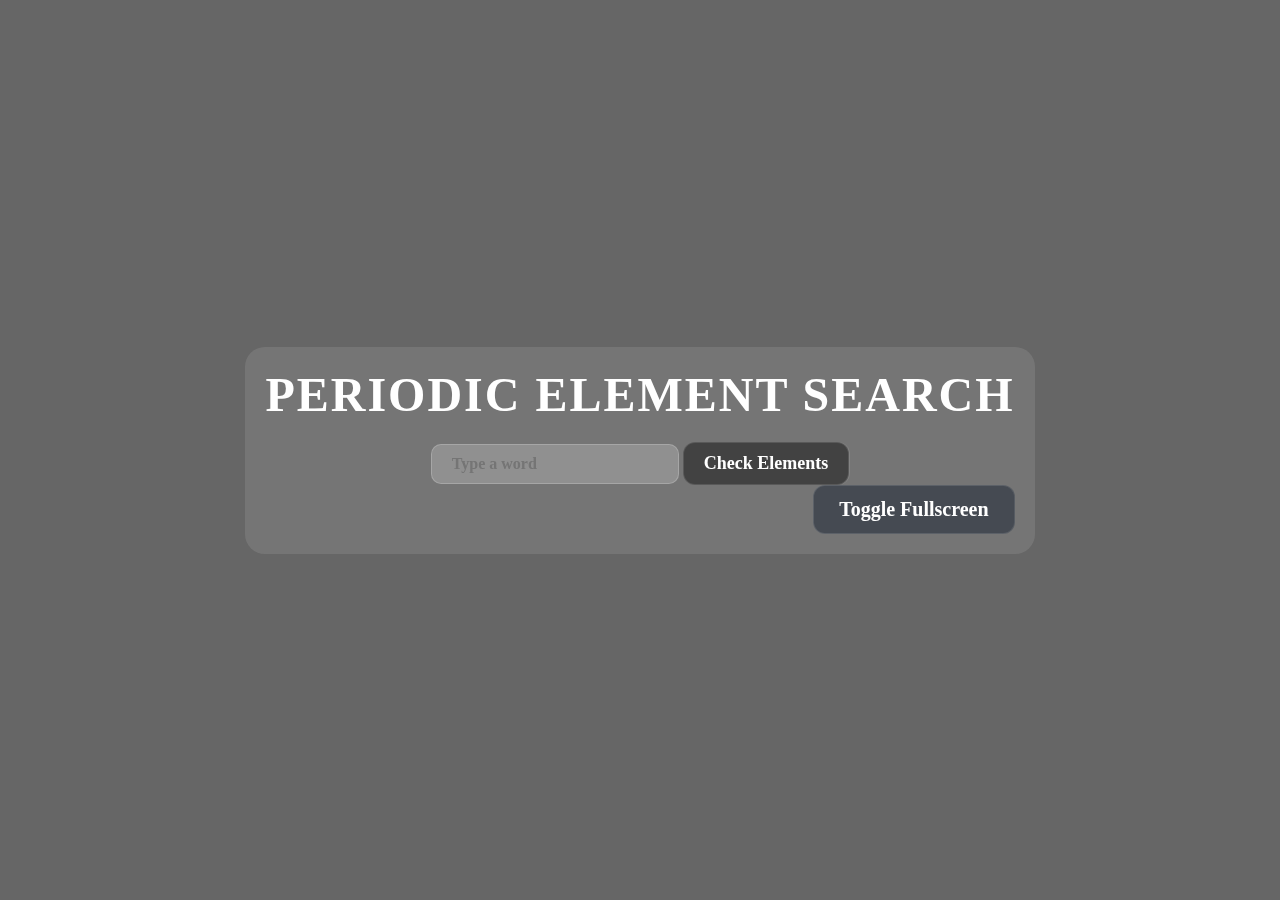
==== index.html @ af8c4e60 "Update index.html" ====
<!DOCTYPE html>
<html lang="en">
<head>
  <meta charset="UTF-8">
  <meta name="viewport" content="width=device-width, initial-scale=1.0">
  <title>Periodic Element Search - Glassmorphism Theme</title>
  <link href="https://fonts.cdnfonts.com/css/heart-breaking-bad" rel="stylesheet">
  <link rel="stylesheet" href="styles.css">
</head>
<body>
  <div class="background"></div>
  <div class="content">
    <h1>Periodic Element Search</h1>
    <input type="text" id="inputText" placeholder="Type a word">
    <button onclick="searchElements()">Check Elements</button>
    <div class="result-container" id="output"></div>
    <button class="fullscreen" onclick="toggleFullscreen()">Toggle Fullscreen</button>
  </div>
  <!-- Pop-up Modal -->
<div id="elementModal" class="modal">
  <div class="modal-content">
    <span class="close">&times;</span>
    <div id="modalDetails"></div>
  </div>
</div>
<script>


  // Sample data for the elements
const elements = {
  H: { symbol: "H", number: 1, name: "Hydrogen", weight: 1.008, state: "Gas", type: "Non-metal" },
  He: { symbol: "He", number: 2, name: "Helium", weight: 4.0026, state: "Gas", type: "Noble gas" },
  Li: { symbol: "Li", number: 3, name: "Lithium", weight: 6.94, state: "Solid", type: "Alkali metal" },
  Be: { symbol: "Be", number: 4, name: "Beryllium", weight: 9.0122, state: "Solid", type: "Alkaline earth metal" },
  B: { symbol: "B", number: 5, name: "Boron", weight: 10.81, state: "Solid", type: "Metalloid" },
  C: { symbol: "C", number: 6, name: "Carbon", weight: 12.011, state: "Solid", type: "Non-metal" },
  N: { symbol: "N", number: 7, name: "Nitrogen", weight: 14.007, state: "Gas", type: "Non-metal" },
  O: { symbol: "O", number: 8, name: "Oxygen", weight: 15.999, state: "Gas", type: "Non-metal" },
  F: { symbol: "F", number: 9, name: "Fluorine", weight: 18.998, state: "Gas", type: "Halogen" },
  Ne: { symbol: "Ne", number: 10, name: "Neon", weight: 20.180, state: "Gas", type: "Noble gas" },
  Na: { symbol: "Na", number: 11, name: "Sodium", weight: 22.990, state: "Solid", type: "Alkali metal" },
  Mg: { symbol: "Mg", number: 12, name: "Magnesium", weight: 24.305, state: "Solid", type: "Alkaline earth metal" },
  Al: { symbol: "Al", number: 13, name: "Aluminum", weight: 26.982, state: "Solid", type: "Post-transition metal" },
  Si: { symbol: "Si", number: 14, name: "Silicon", weight: 28.085, state: "Solid", type: "Metalloid" },
  P: { symbol: "P", number: 15, name: "Phosphorus", weight: 30.974, state: "Solid", type: "Non-metal" },
  S: { symbol: "S", number: 16, name: "Sulfur", weight: 32.065, state: "Solid", type: "Non-metal" },
  Cl: { symbol: "Cl", number: 17, name: "Chlorine", weight: 35.45, state: "Gas", type: "Halogen" },
  Ar: { symbol: "Ar", number: 18, name: "Argon", weight: 39.948, state: "Gas", type: "Noble gas" },
  K: { symbol: "K", number: 19, name: "Potassium", weight: 39.098, state: "Solid", type: "Alkali metal" },
  Ca: { symbol: "Ca", number: 20, name: "Calcium", weight: 40.078, state: "Solid", type: "Alkaline earth metal" },
  // Add more elements here as needed...
};

// Utility to generate HTML for an element button
function createElementButton(symbol) {
  const element = elements[symbol];
  return `<button class="element" data-symbol="${symbol}" onclick="showElementDetails('${symbol}')">${element.symbol}</button>`;
}

// Search function
function searchElements(query) {
  const searchQuery = query.toLowerCase();
  const filteredSymbols = Object.keys(elements).filter(symbol => {
    const element = elements[symbol];
    return (
      element.symbol.toLowerCase().includes(searchQuery) ||
      element.name.toLowerCase().includes(searchQuery)
    );
  });

  // Render the filtered elements
  const container = document.getElementById("elementsContainer");
  container.innerHTML = filteredSymbols.map(createElementButton).join("");
}

// Show element details in a modal
function showElementDetails(symbol) {
  const element = elements[symbol];
  const modal = document.getElementById("elementModal");
  const modalContent = modal.querySelector(".modal-content");

  modalContent.innerHTML = `
    <h2>${element.name} (${element.symbol})</h2>
    <p>Atomic Number: ${element.number}</p>
    <p>Atomic Weight: ${element.weight}</p>
    <p>State: ${element.state}</p>
    <p>Type: ${element.type}</p>
  `;

  modal.style.display = "block";
}

// Close the modal
function closeModal() {
  const modal = document.getElementById("elementModal");
  modal.style.display = "none";
}

// Toggle fullscreen mode
function toggleFullscreen() {
  const container = document.getElementById("elementsContainer");
  if (!document.fullscreenElement) {
    container.requestFullscreen().catch(err => {
      console.error("Error attempting to enable fullscreen mode:", err);
    });
  } else {
    document.exitFullscreen();
  }
}

// Event listener for search input
document.getElementById("searchInput").addEventListener("input", (e) => {
  searchElements(e.target.value);
});

// Event listener for closing the modal
document.getElementById("closeModalBtn").addEventListener("click", closeModal);

// Event listener for fullscreen button
document.getElementById("fullscreenBtn").addEventListener("click", toggleFullscreen);

// On page load, show all elements
window.onload = function () {
  const container = document.getElementById("elementsContainer");
  container.innerHTML = Object.keys(elements).map(createElementButton).join("");
};
</script>


</body>
</html>
---- styles.css ----
* {
    font-family: 'Times New Roman', Times, serif;
    font-weight: bold;
    margin: 0;
    padding: 0;
}

body {
  margin: 0;
  padding: 0;
  text-align: center;
  height: 100vh;
  background-color: rgba(0, 0, 0, 0.6);
  display: flex;
  justify-content: center;
  align-items: center;
}

.background {
  position: absolute;
  top: 0;
  left: 0;
  width: 100%;
  height: 100%;
  background-image: url('https://c4.wallpaperflare.com/wallpaper/230/266/383/breaking-bad-macbook-hd-wallpaper-preview.jpg');
  background-size: cover;
  background-position: center;
  background-repeat: no-repeat;
  filter: blur(10px);
  z-index: -1;
}

.content {
  position: relative;
  z-index: 1;
  color: #e2e2e2;
  padding: 20px;
  background: rgba(255, 255, 255, 0.1); /* Glass effect */
  border-radius: 20px;
  backdrop-filter: blur(15px) saturate(150%);
  -webkit-backdrop-filter: blur(15px) saturate(150%);
}

h1 {
  color: #fff;
  font-size: 3em;
  text-transform: uppercase;
  letter-spacing: 2px;
  margin-bottom: 20px;
}

input[type="text"] {
  padding: 10px 20px;
  border-radius: 10px;
  border: 1px solid rgba(255, 255, 255, 0.2);
  background-color: rgba(255, 255, 255, 0.1);
  color: #fff;
  font-size: 16px;
  margin-bottom: 20px;
  backdrop-filter: blur(10px);
  -webkit-backdrop-filter: blur(10px);
}

button {
  padding: 10px 20px;
  background-color: rgba(0, 0, 0, 0.5);
  color: white;
  border-radius: 12px;
  border: 1px solid rgba(255, 255, 255, 0.125);
  font-size: 18px;
  cursor: pointer;
  backdrop-filter: blur(10px) saturate(120%);
  -webkit-backdrop-filter: blur(10px) saturate(120%);
}

button:hover {
  background-color: rgba(0, 0, 0, 0.7);
}

button.fullscreen {
  position: fixed;
  bottom: 20px;
  right: 20px;
  padding: 12px 25px;
  background-color: rgba(17, 25, 40, 0.54);
  border-radius: 12px;
  border: 1px solid rgba(255, 255, 255, 0.125);
  color: white;
  font-size: 20px;
  backdrop-filter: blur(10px) saturate(142%);
  -webkit-backdrop-filter: blur(10px) saturate(142%);
}

.result-container {
  margin-top: 30px;
  display: flex;
  flex-wrap: wrap;
  justify-content: center;
}

.symbol-box {
  width: 150px;
  margin: 10px;
  background: rgba(255, 255, 255, 0.15);
  border-radius: 10px;
  padding: 10px;
  cursor: pointer;
  backdrop-filter: blur(10px);
}

.symbol-box:hover {
  background: rgba(255, 255, 255, 0.25);
}

.atomic-number {
  font-size: 1.2em;
  color: #fff;
}

.element-symbol {
  font-size: 2em;
  color: #fff;
}

.element-name {
  font-size: 1.2em;
  color: #fff;
  text-transform: capitalize;
}

.modal {
  display: none;
  position: fixed;
  z-index: 1000;
  left: 0;
  top: 0;
  width: 100%;
  height: 100%;
  background-color: rgba(0, 0, 0, 0.8);
}

.modal-content {
  position: absolute;
  top: 50%;
  left: 50%;
  transform: translate(-50%, -50%);
  background-color: rgba(255, 255, 255, 0.1);
  color: #fff;
  padding: 30px;
  border-radius: 15px;
  backdrop-filter: blur(10px);
}

.close {
  color: white;
  font-size: 30px;
  position: absolute;
  top: 10px;
  right: 20px;
  cursor: pointer;
}

.close:hover {
  color: #ddd;
}
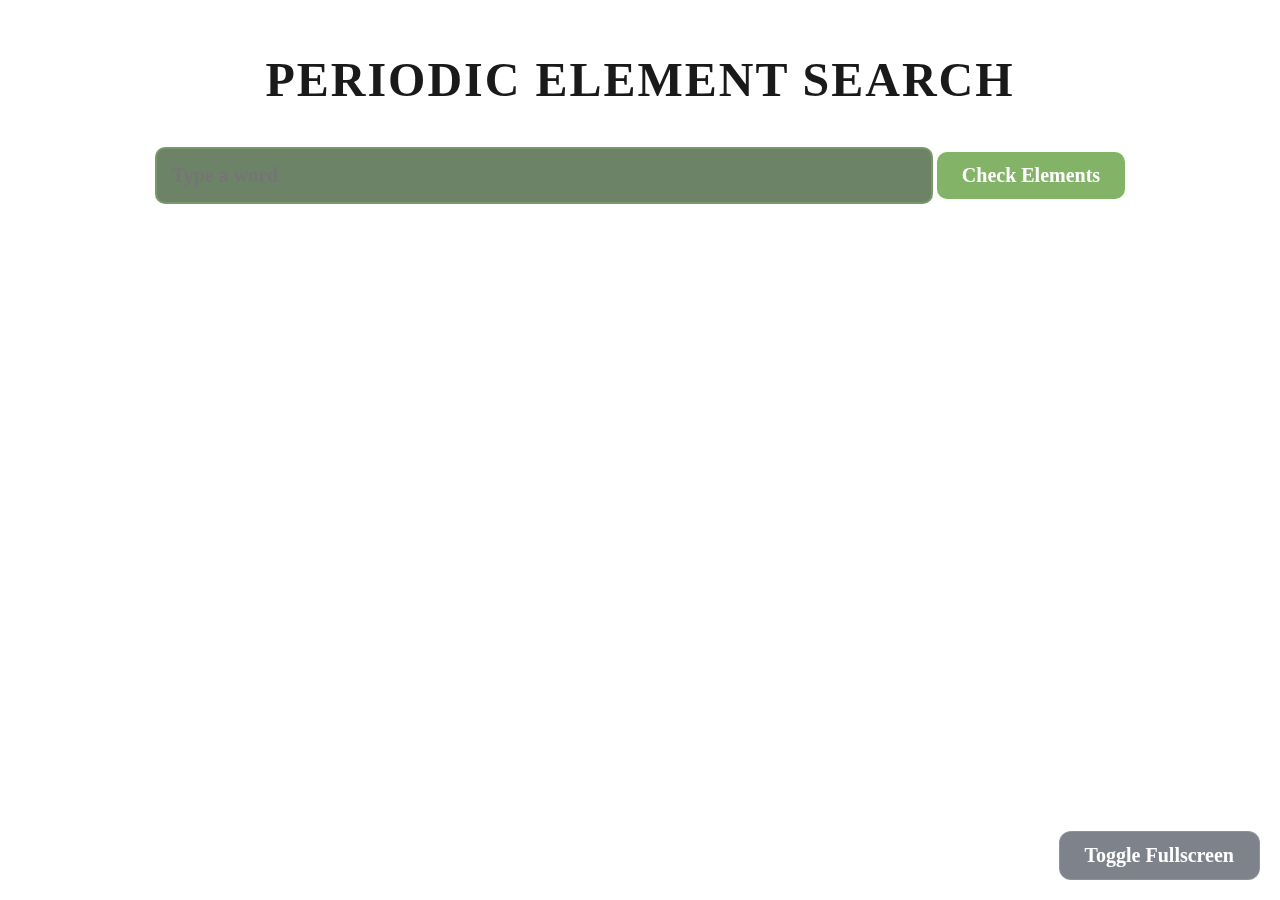
==== commit 8b4f5d27: "Update index.html" ====
--- a/index.html
+++ b/index.html
@@ -16,117 +16,47 @@
     <div class="result-container" id="output"></div>
     <button class="fullscreen" onclick="toggleFullscreen()">Toggle Fullscreen</button>
   </div>
-  <!-- Pop-up Modal -->
-<div id="elementModal" class="modal">
-  <div class="modal-content">
-    <span class="close">&times;</span>
-    <div id="modalDetails"></div>
-  </div>
-</div>
-<script>
+  <script>
+    const elements = {
+      H: { symbol: "H", number: 1, name: "Hydrogen", weight: 1.008, state: "Gas", type: "Non-metal" },
+      He: { symbol: "He", number: 2, name: "Helium", weight: 4.0026, state: "Gas", type: "Noble gas" },
+      // Add remaining elements here...
+    };
 
+    function searchElements() {
+      const inputText = document.getElementById("inputText").value.toLowerCase();
+      const output = document.getElementById("output");
+      output.innerHTML = ""; // Clear previous results
 
-  // Sample data for the elements
-const elements = {
-  H: { symbol: "H", number: 1, name: "Hydrogen", weight: 1.008, state: "Gas", type: "Non-metal" },
-  He: { symbol: "He", number: 2, name: "Helium", weight: 4.0026, state: "Gas", type: "Noble gas" },
-  Li: { symbol: "Li", number: 3, name: "Lithium", weight: 6.94, state: "Solid", type: "Alkali metal" },
-  Be: { symbol: "Be", number: 4, name: "Beryllium", weight: 9.0122, state: "Solid", type: "Alkaline earth metal" },
-  B: { symbol: "B", number: 5, name: "Boron", weight: 10.81, state: "Solid", type: "Metalloid" },
-  C: { symbol: "C", number: 6, name: "Carbon", weight: 12.011, state: "Solid", type: "Non-metal" },
-  N: { symbol: "N", number: 7, name: "Nitrogen", weight: 14.007, state: "Gas", type: "Non-metal" },
-  O: { symbol: "O", number: 8, name: "Oxygen", weight: 15.999, state: "Gas", type: "Non-metal" },
-  F: { symbol: "F", number: 9, name: "Fluorine", weight: 18.998, state: "Gas", type: "Halogen" },
-  Ne: { symbol: "Ne", number: 10, name: "Neon", weight: 20.180, state: "Gas", type: "Noble gas" },
-  Na: { symbol: "Na", number: 11, name: "Sodium", weight: 22.990, state: "Solid", type: "Alkali metal" },
-  Mg: { symbol: "Mg", number: 12, name: "Magnesium", weight: 24.305, state: "Solid", type: "Alkaline earth metal" },
-  Al: { symbol: "Al", number: 13, name: "Aluminum", weight: 26.982, state: "Solid", type: "Post-transition metal" },
-  Si: { symbol: "Si", number: 14, name: "Silicon", weight: 28.085, state: "Solid", type: "Metalloid" },
-  P: { symbol: "P", number: 15, name: "Phosphorus", weight: 30.974, state: "Solid", type: "Non-metal" },
-  S: { symbol: "S", number: 16, name: "Sulfur", weight: 32.065, state: "Solid", type: "Non-metal" },
-  Cl: { symbol: "Cl", number: 17, name: "Chlorine", weight: 35.45, state: "Gas", type: "Halogen" },
-  Ar: { symbol: "Ar", number: 18, name: "Argon", weight: 39.948, state: "Gas", type: "Noble gas" },
-  K: { symbol: "K", number: 19, name: "Potassium", weight: 39.098, state: "Solid", type: "Alkali metal" },
-  Ca: { symbol: "Ca", number: 20, name: "Calcium", weight: 40.078, state: "Solid", type: "Alkaline earth metal" },
-  // Add more elements here as needed...
-};
+      const results = Object.values(elements).filter(element =>
+        element.name.toLowerCase().includes(inputText)
+      );
 
-// Utility to generate HTML for an element button
-function createElementButton(symbol) {
-  const element = elements[symbol];
-  return `<button class="element" data-symbol="${symbol}" onclick="showElementDetails('${symbol}')">${element.symbol}</button>`;
-}
+      if (results.length > 0) {
+        results.forEach(element => {
+          const elementDiv = document.createElement("div");
+          elementDiv.classList.add("element-card");
+          elementDiv.innerHTML = `
+            <h2>${element.name} (${element.symbol})</h2>
+            <p>Atomic Number: ${element.number}</p>
+            <p>Atomic Weight: ${element.weight}</p>
+            <p>State: ${element.state}</p>
+            <p>Type: ${element.type}</p>
+          `;
+          output.appendChild(elementDiv);
+        });
+      } else {
+        output.innerHTML = "<p>No elements found.</p>";
+      }
+    }
 
-// Search function
-function searchElements(query) {
-  const searchQuery = query.toLowerCase();
-  const filteredSymbols = Object.keys(elements).filter(symbol => {
-    const element = elements[symbol];
-    return (
-      element.symbol.toLowerCase().includes(searchQuery) ||
-      element.name.toLowerCase().includes(searchQuery)
-    );
-  });
-
-  // Render the filtered elements
-  const container = document.getElementById("elementsContainer");
-  container.innerHTML = filteredSymbols.map(createElementButton).join("");
-}
-
-// Show element details in a modal
-function showElementDetails(symbol) {
-  const element = elements[symbol];
-  const modal = document.getElementById("elementModal");
-  const modalContent = modal.querySelector(".modal-content");
-
-  modalContent.innerHTML = `
-    <h2>${element.name} (${element.symbol})</h2>
-    <p>Atomic Number: ${element.number}</p>
-    <p>Atomic Weight: ${element.weight}</p>
-    <p>State: ${element.state}</p>
-    <p>Type: ${element.type}</p>
-  `;
-
-  modal.style.display = "block";
-}
-
-// Close the modal
-function closeModal() {
-  const modal = document.getElementById("elementModal");
-  modal.style.display = "none";
-}
-
-// Toggle fullscreen mode
-function toggleFullscreen() {
-  const container = document.getElementById("elementsContainer");
-  if (!document.fullscreenElement) {
-    container.requestFullscreen().catch(err => {
-      console.error("Error attempting to enable fullscreen mode:", err);
-    });
-  } else {
-    document.exitFullscreen();
-  }
-}
-
-// Event listener for search input
-document.getElementById("searchInput").addEventListener("input", (e) => {
-  searchElements(e.target.value);
-});
-
-// Event listener for closing the modal
-document.getElementById("closeModalBtn").addEventListener("click", closeModal);
-
-// Event listener for fullscreen button
-document.getElementById("fullscreenBtn").addEventListener("click", toggleFullscreen);
-
-// On page load, show all elements
-window.onload = function () {
-  const container = document.getElementById("elementsContainer");
-  container.innerHTML = Object.keys(elements).map(createElementButton).join("");
-};
-</script>
-
-
+    function toggleFullscreen() {
+      if (!document.fullscreenElement) {
+        document.documentElement.requestFullscreen();
+      } else {
+        document.exitFullscreen();
+      }
+    }
+  </script>
 </body>
 </html>
-
--- a/styles.css
+++ b/styles.css
@@ -1,165 +1,212 @@
+
 * {
-    font-family: 'Times New Roman', Times, serif;
-    font-weight: bold;
-    margin: 0;
-    padding: 0;
-}
-
+  font-family: 'Times New Roman', Times, serif;
+  font-weight: bold;
+}
 body {
-  margin: 0;
-  padding: 0;
-  text-align: center;
-  height: 100vh;
-  background-color: rgba(0, 0, 0, 0.6);
-  display: flex;
-  justify-content: center;
-  align-items: center;
+margin: 0;
+padding: 0;
+text-align: center;
+height: auto; /* Full viewport height */
 }
 
 .background {
-  position: absolute;
-  top: 0;
-  left: 0;
-  width: 100%;
-  height: 100%;
-  background-image: url('https://c4.wallpaperflare.com/wallpaper/230/266/383/breaking-bad-macbook-hd-wallpaper-preview.jpg');
-  background-size: cover;
-  background-position: center;
-  background-repeat: no-repeat;
-  filter: blur(10px);
-  z-index: -1;
+position: fixed;
+top: 0;
+left: 0;
+width: 100%;
+height: 100%;
+background-image: url('https://c4.wallpaperflare.com/wallpaper/230/266/383/breaking-bad-macbook-hd-wallpaper-preview.jpg');
+background-size: cover;
+background-position: center;
+background-repeat: no-repeat;
+filter: blur(10px);
+z-index: 0;
 }
 
 .content {
-  position: relative;
-  z-index: 1;
-  color: #e2e2e2;
+position: relative;
+z-index: 1;
+color: #e2e2e2;
+padding: 20px;
+}
+
+h1 {
+color: #1a1a1a;
+font-size: 3em;
+text-transform: uppercase;
+letter-spacing: 2px;
+margin-bottom: 20px;
+}
+
+button.fullscreen {
+position: fixed;
+bottom: 20px;
+right: 20px;
+padding: 12px 25px;
+background-color: rgba(17, 25, 40, 0.54);
+border-radius: 12px;
+border: 1px solid rgba(255, 255, 255, 0.125);
+color: white;
+font-size: 20px;
+backdrop-filter: blur(10px) saturate(142%);
+-webkit-backdrop-filter: blur(10px) saturate(142%);
+transition: background-color 0.3s;
+cursor: pointer;
+}
+
+.fullscreen:hover {
+background-color: rgba(30, 40, 55, 0.7);
+}
+
+input[type="text"] {
+width: 60%;
+padding: 15px;
+margin: 20px 0;
+border: 2px solid rgba(130, 179, 102, 0.5);
+border-radius: 10px;
+font-size: 20px;
+background-color: rgba(47, 79, 39, 0.7);
+color: #e2e2e2;
+backdrop-filter: blur(10px);
+transition: border-color 0.3s;
+}
+
+input[type="text"]:focus {
+border-color: #82b366;
+outline: none;
+}
+
+button {
+padding: 12px 25px;
+background-color: #82b366;
+color: white;
+border: none;
+border-radius: 10px;
+font-size: 20px;
+cursor: pointer;
+transition: background-color 0.3s;
+}
+
+button:hover {
+background-color: #6f9c53;
+}
+
+.result-container {
+margin-top: 30px;
+display: flex;
+flex-wrap: wrap;
+justify-content: center;
+}
+
+.columns {
+display: flex;
+justify-content: center;
+}
+
+.word-row {
+margin-right: 30px;
+display: flex;
+flex-direction: row;
+}
+
+.normal-text {
+color: #fffa0a;
+font-size: 100px;
+text-align: center;
+margin-right: 10px;
+}
+
+.symbol-box {
+width: 100px;
+height: 100px;
+background: rgb(30 79 2 / 70%);
+color: white;
+display: flex;
+flex-direction: column;
+justify-content: center;
+align-items: center;
+border: 2px solid rgb(60 223 28 / 45%);
+backdrop-filter: blur(10px);
+box-shadow: 0 4px 30px rgb(243 253 255 / 0%);
+animation: fadeIn 0.5s ease-in-out;
+}
+
+@keyframes fadeIn {
+from {
+  opacity: 0;
+  transform: translateY(10px);
+}
+to {
+  opacity: 1;
+  transform: translateY(0);
+}
+}
+
+.atomic-number {
+font-size: 1.2rem;
+position: relative;
+top: 10px;
+right: 30px;
+}
+
+.element-symbol {
+font-size: 3rem;
+margin: 0;
+}
+
+.element-name {
+font-size: 1rem;
+margin-top: 3px;
+}
+  /* Hover effect for symbol-box */
+
+
+/* Modal styles */
+.modal {
+display: none; /* Hidden by default */
+position: fixed;
+z-index: 1;
+left: 0;
+top: 0;
+width: 100%;
+height: 100%;
+
+}
+.modal-content {
+text-align: center;
+   background-color: rgb(120 217 77 / 36%);
+  margin-top: 20%;
+margin-left: 5%;
   padding: 20px;
-  background: rgba(255, 255, 255, 0.1); /* Glass effect */
-  border-radius: 20px;
-  backdrop-filter: blur(15px) saturate(150%);
-  -webkit-backdrop-filter: blur(15px) saturate(150%);
-}
-
-h1 {
-  color: #fff;
-  font-size: 3em;
-  text-transform: uppercase;
-  letter-spacing: 2px;
-  margin-bottom: 20px;
-}
-
-input[type="text"] {
-  padding: 10px 20px;
+  border: 1px solid #888;
+  width: 20%;
   border-radius: 10px;
-  border: 1px solid rgba(255, 255, 255, 0.2);
-  background-color: rgba(255, 255, 255, 0.1);
-  color: #fff;
-  font-size: 16px;
-  margin-bottom: 20px;
-  backdrop-filter: blur(10px);
-  -webkit-backdrop-filter: blur(10px);
-}
-
-button {
-  padding: 10px 20px;
-  background-color: rgba(0, 0, 0, 0.5);
-  color: white;
-  border-radius: 12px;
-  border: 1px solid rgba(255, 255, 255, 0.125);
-  font-size: 18px;
-  cursor: pointer;
-  backdrop-filter: blur(10px) saturate(120%);
-  -webkit-backdrop-filter: blur(10px) saturate(120%);
-}
-
-button:hover {
-  background-color: rgba(0, 0, 0, 0.7);
-}
-
-button.fullscreen {
-  position: fixed;
-  bottom: 20px;
-  right: 20px;
-  padding: 12px 25px;
-  background-color: rgba(17, 25, 40, 0.54);
-  border-radius: 12px;
-  border: 1px solid rgba(255, 255, 255, 0.125);
-  color: white;
-  font-size: 20px;
-  backdrop-filter: blur(10px) saturate(142%);
-  -webkit-backdrop-filter: blur(10px) saturate(142%);
-}
-
-.result-container {
-  margin-top: 30px;
-  display: flex;
-  flex-wrap: wrap;
-  justify-content: center;
-}
-
-.symbol-box {
-  width: 150px;
-  margin: 10px;
-  background: rgba(255, 255, 255, 0.15);
-  border-radius: 10px;
-  padding: 10px;
-  cursor: pointer;
-  backdrop-filter: blur(10px);
-}
-
-.symbol-box:hover {
-  background: rgba(255, 255, 255, 0.25);
-}
-
-.atomic-number {
-  font-size: 1.2em;
-  color: #fff;
-}
-
-.element-symbol {
-  font-size: 2em;
-  color: #fff;
-}
-
-.element-name {
-  font-size: 1.2em;
-  color: #fff;
-  text-transform: capitalize;
-}
-
-.modal {
-  display: none;
-  position: fixed;
-  z-index: 1000;
-  left: 0;
-  top: 0;
-  width: 100%;
-  height: 100%;
-  background-color: rgba(0, 0, 0, 0.8);
-}
-
-.modal-content {
-  position: absolute;
-  top: 50%;
-  left: 50%;
-  transform: translate(-50%, -50%);
-  background-color: rgba(255, 255, 255, 0.1);
-  color: #fff;
-  padding: 30px;
-  border-radius: 15px;
-  backdrop-filter: blur(10px);
+  /* backdrop-filter: blur(10px);
 }
 
 .close {
-  color: white;
-  font-size: 30px;
-  position: absolute;
-  top: 10px;
-  right: 20px;
-  cursor: pointer;
-}
-
-.close:hover {
-  color: #ddd;
-}
+color: #aaa;
+float: right;
+font-size: 28px;
+font-weight: bold;
+}
+
+.close:hover,
+.close:focus {
+color: black;
+text-decoration: none;
+cursor: pointer;
+}
+
+#modalDetails {
+text-align: left;
+}
+
+#modalDetails h2 {
+font-size: 2rem;
+}
+
+#modalDetails p {
+font-size: 1.2rem;
+}
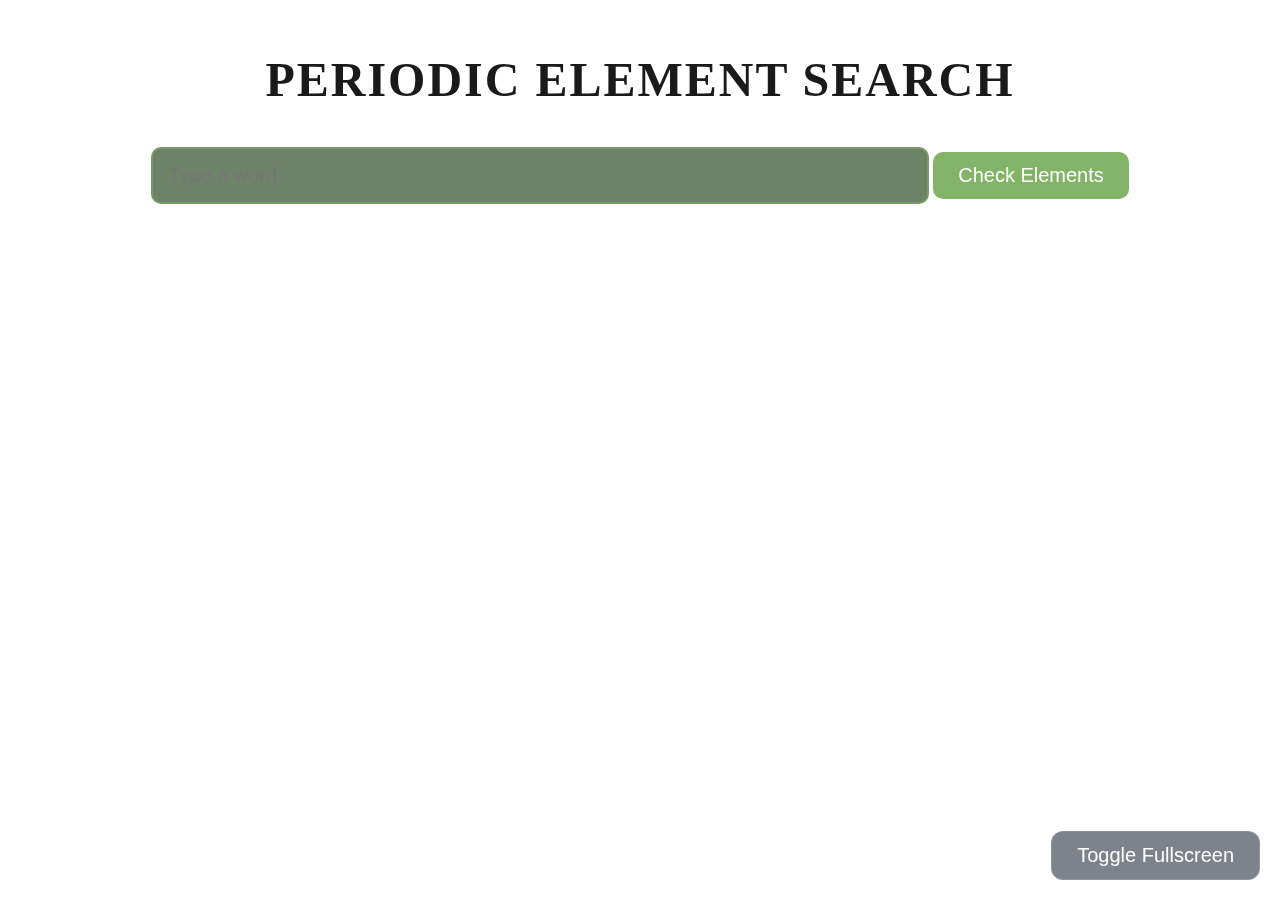
==== commit 43517cd9: "Update index.html" ====
--- a/index.html
+++ b/index.html
@@ -16,47 +16,6 @@
     <div class="result-container" id="output"></div>
     <button class="fullscreen" onclick="toggleFullscreen()">Toggle Fullscreen</button>
   </div>
-  <script>
-    const elements = {
-      H: { symbol: "H", number: 1, name: "Hydrogen", weight: 1.008, state: "Gas", type: "Non-metal" },
-      He: { symbol: "He", number: 2, name: "Helium", weight: 4.0026, state: "Gas", type: "Noble gas" },
-      // Add remaining elements here...
-    };
-
-    function searchElements() {
-      const inputText = document.getElementById("inputText").value.toLowerCase();
-      const output = document.getElementById("output");
-      output.innerHTML = ""; // Clear previous results
-
-      const results = Object.values(elements).filter(element =>
-        element.name.toLowerCase().includes(inputText)
-      );
-
-      if (results.length > 0) {
-        results.forEach(element => {
-          const elementDiv = document.createElement("div");
-          elementDiv.classList.add("element-card");
-          elementDiv.innerHTML = `
-            <h2>${element.name} (${element.symbol})</h2>
-            <p>Atomic Number: ${element.number}</p>
-            <p>Atomic Weight: ${element.weight}</p>
-            <p>State: ${element.state}</p>
-            <p>Type: ${element.type}</p>
-          `;
-          output.appendChild(elementDiv);
-        });
-      } else {
-        output.innerHTML = "<p>No elements found.</p>";
-      }
-    }
-
-    function toggleFullscreen() {
-      if (!document.fullscreenElement) {
-        document.documentElement.requestFullscreen();
-      } else {
-        document.exitFullscreen();
-      }
-    }
-  </script>
+  <script src="sxript.js"></script>
 </body>
 </html>
--- a/styles.css
+++ b/styles.css
@@ -1,212 +1,136 @@
-
-* {
-  font-family: 'Times New Roman', Times, serif;
-  font-weight: bold;
-}
 body {
-margin: 0;
-padding: 0;
-text-align: center;
-height: auto; /* Full viewport height */
+  margin: 0;
+  padding: 0;
+  text-align: center;
+  height: auto;
 }
 
 .background {
-position: fixed;
-top: 0;
-left: 0;
-width: 100%;
-height: 100%;
-background-image: url('https://c4.wallpaperflare.com/wallpaper/230/266/383/breaking-bad-macbook-hd-wallpaper-preview.jpg');
-background-size: cover;
-background-position: center;
-background-repeat: no-repeat;
-filter: blur(10px);
-z-index: 0;
+  position: fixed;
+  top: 0;
+  left: 0;
+  width: 100%;
+  height: 100%;
+  background-image: url('https://c4.wallpaperflare.com/wallpaper/230/266/383/breaking-bad-macbook-hd-wallpaper-preview.jpg');
+  background-size: cover;
+  background-position: center;
+  background-repeat: no-repeat;
+  filter: blur(10px);
+  z-index: 0;
 }
 
 .content {
-position: relative;
-z-index: 1;
-color: #e2e2e2;
-padding: 20px;
+  position: relative;
+  z-index: 1;
+  color: #e2e2e2;
+  padding: 20px;
 }
 
 h1 {
-color: #1a1a1a;
-font-size: 3em;
-text-transform: uppercase;
-letter-spacing: 2px;
-margin-bottom: 20px;
+  color: #1a1a1a;
+  font-size: 3em;
+  text-transform: uppercase;
+  letter-spacing: 2px;
+  margin-bottom: 20px;
 }
 
-button.fullscreen {
-position: fixed;
-bottom: 20px;
-right: 20px;
-padding: 12px 25px;
-background-color: rgba(17, 25, 40, 0.54);
-border-radius: 12px;
-border: 1px solid rgba(255, 255, 255, 0.125);
-color: white;
-font-size: 20px;
-backdrop-filter: blur(10px) saturate(142%);
--webkit-backdrop-filter: blur(10px) saturate(142%);
-transition: background-color 0.3s;
-cursor: pointer;
+input[type="text"] {
+  width: 60%;
+  padding: 15px;
+  margin: 20px 0;
+  border: 2px solid rgba(130, 179, 102, 0.5);
+  border-radius: 10px;
+  font-size: 20px;
+  background-color: rgba(47, 79, 39, 0.7);
+  color: #e2e2e2;
+  backdrop-filter: blur(10px);
+  transition: border-color 0.3s;
+}
+
+input[type="text"]:focus {
+  border-color: #82b366;
+  outline: none;
+}
+
+button {
+  padding: 12px 25px;
+  background-color: #82b366;
+  color: white;
+  border: none;
+  border-radius: 10px;
+  font-size: 20px;
+  cursor: pointer;
+  transition: background-color 0.3s;
+}
+
+button:hover {
+  background-color: #6f9c53;
+}
+
+.fullscreen {
+  position: fixed;
+  bottom: 20px;
+  right: 20px;
+  padding: 12px 25px;
+  background-color: rgba(17, 25, 40, 0.54);
+  border-radius: 12px;
+  border: 1px solid rgba(255, 255, 255, 0.125);
+  color: white;
+  font-size: 20px;
+  backdrop-filter: blur(10px) saturate(142%);
+  transition: background-color 0.3s;
 }
 
 .fullscreen:hover {
-background-color: rgba(30, 40, 55, 0.7);
-}
-
-input[type="text"] {
-width: 60%;
-padding: 15px;
-margin: 20px 0;
-border: 2px solid rgba(130, 179, 102, 0.5);
-border-radius: 10px;
-font-size: 20px;
-background-color: rgba(47, 79, 39, 0.7);
-color: #e2e2e2;
-backdrop-filter: blur(10px);
-transition: border-color 0.3s;
-}
-
-input[type="text"]:focus {
-border-color: #82b366;
-outline: none;
-}
-
-button {
-padding: 12px 25px;
-background-color: #82b366;
-color: white;
-border: none;
-border-radius: 10px;
-font-size: 20px;
-cursor: pointer;
-transition: background-color 0.3s;
-}
-
-button:hover {
-background-color: #6f9c53;
+  background-color: rgba(30, 40, 55, 0.7);
 }
 
 .result-container {
-margin-top: 30px;
-display: flex;
-flex-wrap: wrap;
-justify-content: center;
-}
-
-.columns {
-display: flex;
-justify-content: center;
-}
-
-.word-row {
-margin-right: 30px;
-display: flex;
-flex-direction: row;
-}
-
-.normal-text {
-color: #fffa0a;
-font-size: 100px;
-text-align: center;
-margin-right: 10px;
+  margin-top: 30px;
+  display: flex;
+  flex-wrap: wrap;
+  justify-content: center;
 }
 
 .symbol-box {
-width: 100px;
-height: 100px;
-background: rgb(30 79 2 / 70%);
-color: white;
-display: flex;
-flex-direction: column;
-justify-content: center;
-align-items: center;
-border: 2px solid rgb(60 223 28 / 45%);
-backdrop-filter: blur(10px);
-box-shadow: 0 4px 30px rgb(243 253 255 / 0%);
-animation: fadeIn 0.5s ease-in-out;
+  width: 100px;
+  height: 100px;
+  background: rgba(30, 79, 2, 0.7);
+  color: white;
+  display: flex;
+  flex-direction: column;
+  justify-content: center;
+  align-items: center;
+  border: 2px solid rgba(60, 223, 28, 0.45);
+  backdrop-filter: blur(10px);
+  box-shadow: 0 4px 30px rgba(243, 253, 255, 0);
+  animation: fadeIn 0.5s ease-in-out;
 }
 
 @keyframes fadeIn {
-from {
-  opacity: 0;
-  transform: translateY(10px);
-}
-to {
-  opacity: 1;
-  transform: translateY(0);
-}
+  from {
+    opacity: 0;
+    transform: translateY(10px);
+  }
+  to {
+    opacity: 1;
+    transform: translateY(0);
+  }
 }
 
 .atomic-number {
-font-size: 1.2rem;
-position: relative;
-top: 10px;
-right: 30px;
+  font-size: 1.2rem;
+  position: relative;
+  top: 10px;
+  right: 30px;
 }
 
 .element-symbol {
-font-size: 3rem;
-margin: 0;
+  font-size: 3rem;
+  margin: 0;
 }
 
 .element-name {
-font-size: 1rem;
-margin-top: 3px;
+  font-size: 1rem;
+  margin-top: 3px;
 }
-  /* Hover effect for symbol-box */
-
-
-/* Modal styles */
-.modal {
-display: none; /* Hidden by default */
-position: fixed;
-z-index: 1;
-left: 0;
-top: 0;
-width: 100%;
-height: 100%;
-
-}
-.modal-content {
-text-align: center;
-   background-color: rgb(120 217 77 / 36%);
-  margin-top: 20%;
-margin-left: 5%;
-  padding: 20px;
-  border: 1px solid #888;
-  width: 20%;
-  border-radius: 10px;
-  /* backdrop-filter: blur(10px);
-}
-
-.close {
-color: #aaa;
-float: right;
-font-size: 28px;
-font-weight: bold;
-}
-
-.close:hover,
-.close:focus {
-color: black;
-text-decoration: none;
-cursor: pointer;
-}
-
-#modalDetails {
-text-align: left;
-}
-
-#modalDetails h2 {
-font-size: 2rem;
-}
-
-#modalDetails p {
-font-size: 1.2rem;
-}
